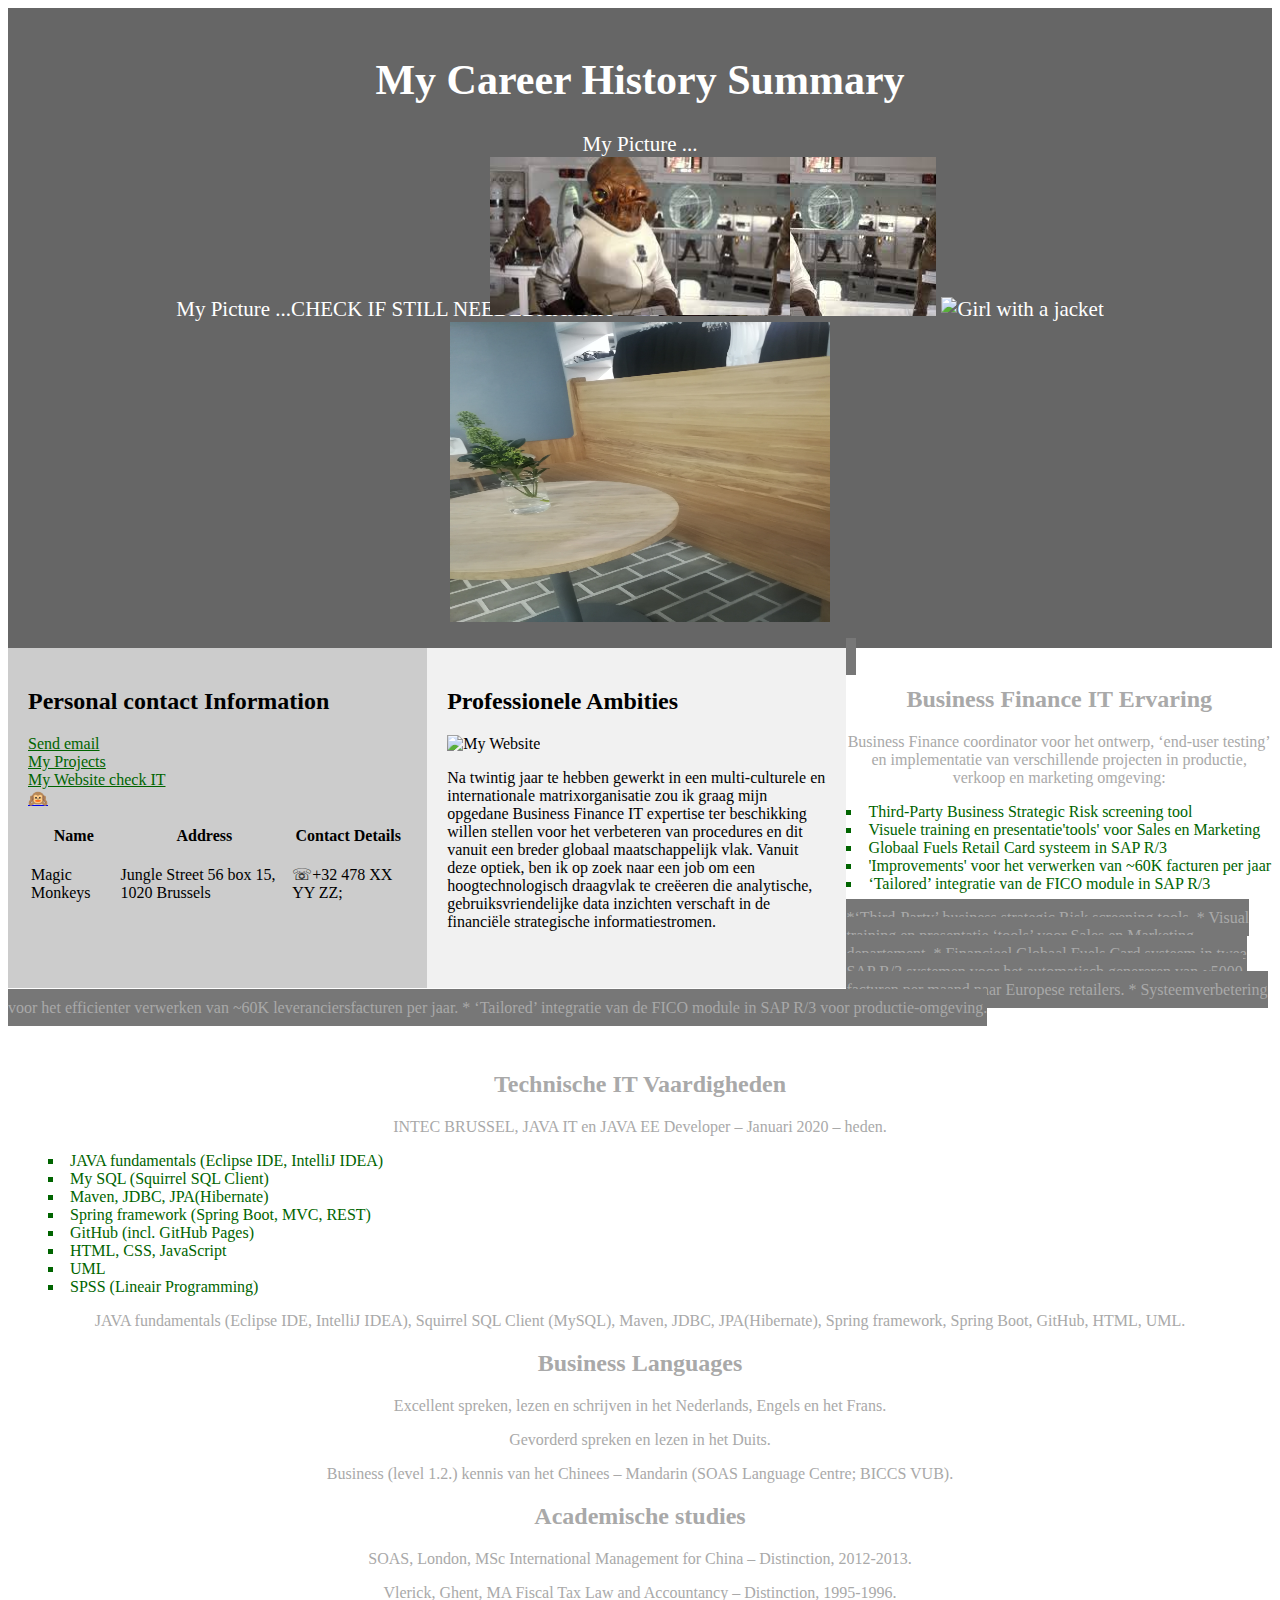
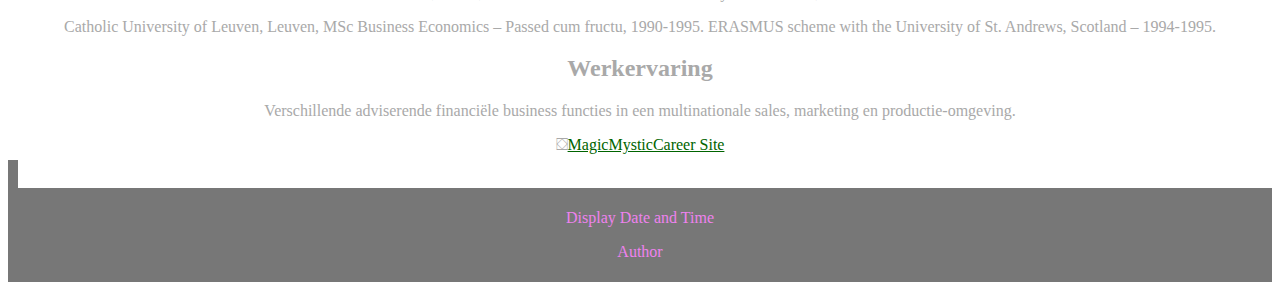
==== index.html @ ee161a81 "Update index.html" ====
<!DOCTYPE html>
<html lang="en-us">
<html>
<head>
<link rel="stylesheet" href="styles.css">
<meta http-equiv="refresh" content="120">
<meta charset="UTF-8">
<meta name="keywords" content="HTML, CSS, JavaScript">
<meta name="viewport" content="width=device-width, initial-scale=1.0">
<meta name="description" content="Professional Career Summary">
<meta name="Author" content="Magic Mystic Monkey">
<title>Professional Career Summary </title>
</head>
<body>
	<header>
		<h1>My Career History Summary</h1>
		My Picture ...
		<figure class="swap-on-hover">
		<img  class="swap-on-hover__front-image" 
		src="[data-uri]" data-deferred="1" jsname="Q4LuWd" 
		alt="Admiral Ackbar | StarWars.com" data-atf="true" data-iml="895" style="float.right;">
		<img class="swap-on-hover__back-image" 
		src="myPicture.jpg" alt = "My Picture Girl with a jacket">
		</figure>
			
		
		
		My Picture ...CHECK IF STILL NEEDEDXXXXX
		<img class="rg_i Q4LuWd" src="[data-uri]" data-deferred="1" jsname="Q4LuWd" 
		alt="Admiral Ackbar | StarWars.com" data-atf="true" data-iml="895" style="float.right;" width="318" height="159">
		
		<img src="mypict.jpg" alt = "Girl with a jacket" style="float.right;width:500px;height:600px;"> 
		<img src="coffeetable.jpg" alt="Join me for a coffee" style="width:380px;height:300px;"> 
	</header>

<section>
  <nav>
    <ul>
	<h2> Personal contact Information</h2>
        <li><a href="mailto:magicmonkey@googlemail.com" style="color:darkgreen;">Send email</a></li>
	<li><a href="#" style="color:darkgreen;" >My Projects</a></li>
      	<li><a href="https://www.yme.com" target = "_blank" style="color:darkgreen;">My Website check IT</a></li>
	<li><a href= "monkeysite.asp" <img> &#128585;</a></li>
    </ul>
 	
<table id= "t01">
  <tr>
    <th>Name</th>
    <th>Address</th>
    <th>Contact Details</th>
  </tr>
  <tr> 
    <td>Magic Monkeys</td>
    <td>Jungle Street 56 box 15, 1020 Brussels</td>
    <td><p>  &#9743;+32 478 XX YY ZZ;</p></td>
	</tr>
</table>
</nav>

<article>
		<h2> Professionele Ambities</h2>
			
		<img src="xxx.jpg" alt="My Website" style="width:42px;height:42px;"> 
		
		<p>
		Na twintig jaar te hebben gewerkt in een multi-culturele en internationale matrixorganisatie zou ik graag
		mijn opgedane Business Finance IT expertise ter beschikking willen stellen voor het verbeteren van
		procedures en dit vanuit een breder globaal maatschappelijk vlak.
		Vanuit deze optiek, ben ik op zoek naar een job om een hoogtechnologisch draagvlak te creëeren die
		analytische, gebruiksvriendelijke data inzichten verschaft in de financiële strategische informatiestromen.</p>
</article>	

<header2>	
<h2>Business Finance IT Ervaring</h2>

		<p>Business Finance coordinator voor het ontwerp, ‘end-user testing’ en implementatie van verschillende
		projecten in productie, verkoop en marketing omgeving:</p>
		<p font-size:8>
		<ul class="b">
		<li>Third-Party Business Strategic Risk screening tool</li>
		<li>Visuele training en presentatie'tools' voor Sales en Marketing</li>
		<li>Globaal Fuels Retail Card systeem in SAP R/3</li>
		<li>'Improvements' voor het verwerken van ~60K facturen per jaar</li>
		<li>‘Tailored’ integratie van de FICO module in SAP R/3</li></ul></p>
		
		*‘Third-Party’ business strategic Risk screening tools.</li>
		* Visual training en presentatie ‘tools’ voor Sales en Marketing departement.
		* Financieel Globaal Fuels Card systeem in twee SAP R/3 systemen voor het automatisch genereren
			van ~5000 facturen per maand naar Europese retailers.
		* Systeemverbetering voor het efficienter verwerken van ~60K leveranciersfacturen per jaar.
		* ‘Tailored’ integratie van de FICO module in SAP R/3 voor productie-omgeving.</p>
		<br>
<h2>Technische IT Vaardigheden</h2>
		<p>INTEC BRUSSEL, JAVA IT en JAVA EE Developer – Januari 2020 – heden.</p>
		<p> <ul class="b">
		<li>JAVA fundamentals (Eclipse IDE, IntelliJ IDEA)</li>
		<li>My SQL (Squirrel SQL Client)</li>
		<li>Maven, JDBC, JPA(Hibernate)</li>
		<li>Spring framework (Spring Boot, MVC, REST)</li>
		<li>GitHub (incl. GitHub Pages)</li>
		<li>HTML, CSS, JavaScript</li>
		<li>UML </li>
		<li>SPSS (Lineair Programming)</li></ul></p>
	
	
	<p>JAVA fundamentals (Eclipse IDE, IntelliJ IDEA), Squirrel SQL Client (MySQL), Maven, JDBC,
	JPA(Hibernate), Spring framework, Spring Boot, GitHub, HTML, UML.</p>

<h2>Business Languages</h2>
	<p> Excellent spreken, lezen en schrijven in het Nederlands, Engels en het Frans.</p> 
	<p> Gevorderd spreken en lezen in het Duits.</p>  
	<p> Business (level 1.2.) kennis van het Chinees – Mandarin (SOAS Language Centre; BICCS VUB).</p>

<h2>Academische studies</h2>
	<p> SOAS, London, MSc International Management for China – Distinction, 2012-2013.</p>
	<p> Vlerick, Ghent, MA Fiscal Tax Law and Accountancy – Distinction, 1995-1996. </p>
	<p>Catholic University of Leuven, Leuven, MSc Business Economics – Passed cum fructu, 1990-1995.
	ERASMUS scheme with the University of St. Andrews, Scotland – 1994-1995.</p>
	
<h2>Werkervaring</h2>
	<p> Verschillende adviserende financiële business functies in een multinationale sales, marketing en productie-omgeving.</p>
	<p id = "demo" onclick="myFunction()">&#9931;<a href="https://miekeh.github.io/MagicMonkeysCareer/" style="color:darkgreen">MagicMysticCareer Site</a></p>

</header2>

<footer>
<p id = "demo3" style="color:violet" onmouseover="myFunction()">Display Date and Time</p>
<p id = "demo2" style="color:violet" onmouseover="myFunction()">Author</p>
</footer>

<script src ="script.js"></script> 

</body>
</html>
---- styles.css ----
header {
  background-color: #666;
  padding: 20px;
  text-align: center;
  font-size: 21px;
  color: white;
}


div {
  background-color: lightgrey;
  width: 400px;
  border: 10px solid green;
  padding: 30px;
  margin: 20px;
}


nav {
  float: left;
  width: 30%;
  height: 300px; 
  background: #ccc;
  padding: 20px;
}


nav ul {
  list-style-type: none;
  padding: 0;
}


ul{
	list-style-type: none;
	text-align:left;
	padding-right;
}

ul.b {
  list-style-type: square;
  text-align:left;
	list-style-position: inside;
}

li {
	color: darkgreen;
}

article {
  float: left;
  padding: 20px;
  width: 30%;
  background-color: #f1f1f1;
  height: 300px; 
}

/* Clear floats after the columns */
section:after {
  content: "";
  display: table;
  clear: both;
}

/* Make the container relative */
.swap-on-hover {
  position: relative;	
	margin:  0 auto;
	max-width: 300px;
}

/* Select the image and make it absolute to the container */
.swap-on-hover img {
  position: absolute;
  top:0;
  left:0;
	overflow: hidden;
	/* Sets the width and height for the images*/
	width: 300px;
	height: 158px;
}

/* Set z-index higher than the back image, so it's alwyas on the front.
Opacity leaner to .25s gives a nice fading effect. 
*/
.swap-on-hover .swap-on-hover__front-image {
  z-index: 9999;
  transition: opacity .5s linear;
  cursor: pointer;
}

/* When we hover the figure element, the block with .swap-on-hover, we want to use > so the front-image is going to have opacity of 0, which means it will be hidden, to the back image will show */
.swap-on-hover:hover > .swap-on-hover__front-image{
  opacity: 0;
}


header2 {
background-color: #777;
  padding: 10px;
  text-align: center;
  color: darkgrey;
}

footer {
  background-color: #777;
  padding: 5px;
  text-align: center;
  color: white;
}

/* Responsive layout - makes the two columns/boxes stack on top of each other instead of next to each other, on small screens */
@media (max-width: 600px) {
  nav, article {
    width: 100%;
    height: auto;
  }

body {background-color:#bebebe;}
h1 {background-color:rgb(55,180,138); text-align:center; color:white;border:3px solid Violet;}
h2 {text-align:center;color:white;background-color:darkgrey;}
h3 {text-align:center;color:darkgrey;}
p {color:darkgrey;}

/*style of table */
#t01 
{
border: 1px solid black;
width:100%;
border-spacing:2px;
color:black;
background-color: #f1f1c1;
}
th, td {
text-align: left;
padding:15px;
}
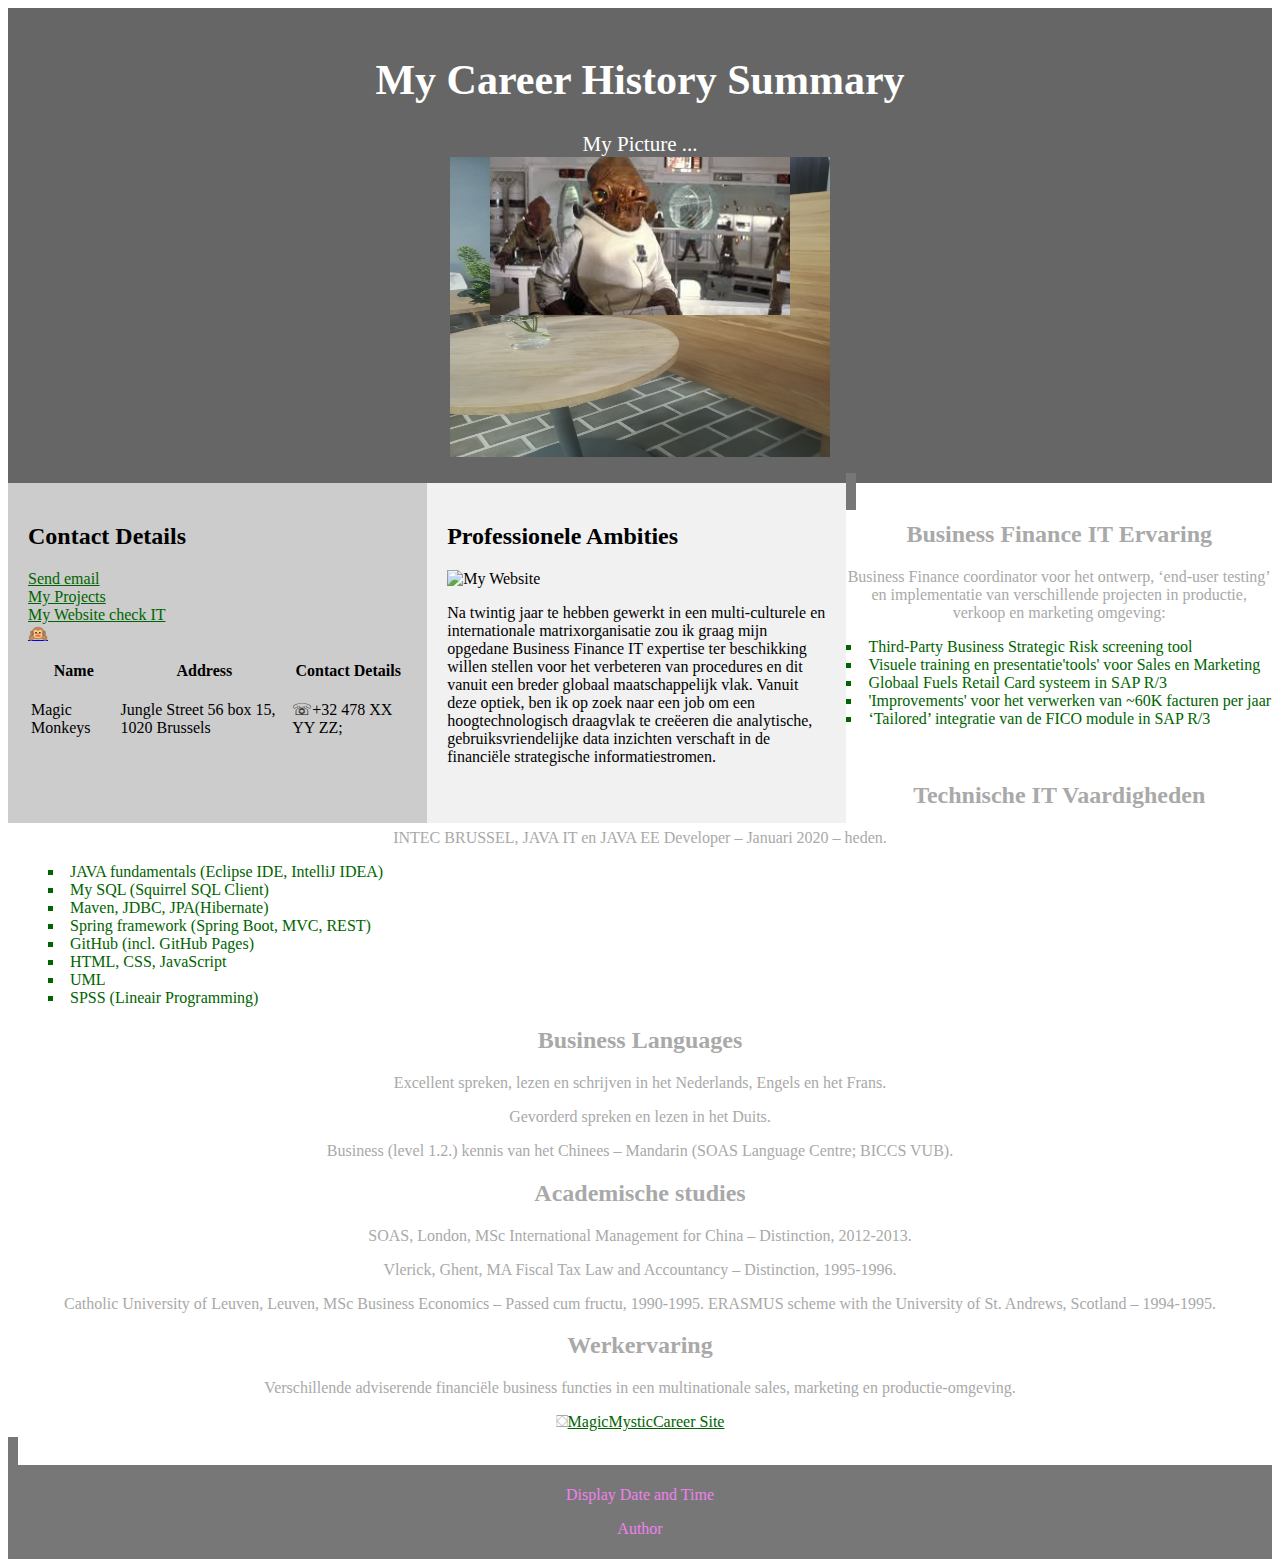
==== commit 9bc38cfd: "Update index.html" ====
--- a/index.html
+++ b/index.html
@@ -22,21 +22,14 @@
 		<img class="swap-on-hover__back-image" 
 		src="myPicture.jpg" alt = "My Picture Girl with a jacket">
 		</figure>
-			
-		
-		
-		My Picture ...CHECK IF STILL NEEDEDXXXXX
-		<img class="rg_i Q4LuWd" src="[data-uri]" data-deferred="1" jsname="Q4LuWd" 
-		alt="Admiral Ackbar | StarWars.com" data-atf="true" data-iml="895" style="float.right;" width="318" height="159">
-		
-		<img src="mypict.jpg" alt = "Girl with a jacket" style="float.right;width:500px;height:600px;"> 
+				
 		<img src="coffeetable.jpg" alt="Join me for a coffee" style="width:380px;height:300px;"> 
 	</header>
 
 <section>
   <nav>
     <ul>
-	<h2> Personal contact Information</h2>
+	<h2> Contact Details</h2>
         <li><a href="mailto:magicmonkey@googlemail.com" style="color:darkgreen;">Send email</a></li>
 	<li><a href="#" style="color:darkgreen;" >My Projects</a></li>
       	<li><a href="https://www.yme.com" target = "_blank" style="color:darkgreen;">My Website check IT</a></li>
@@ -82,13 +75,6 @@
 		<li>Globaal Fuels Retail Card systeem in SAP R/3</li>
 		<li>'Improvements' voor het verwerken van ~60K facturen per jaar</li>
 		<li>‘Tailored’ integratie van de FICO module in SAP R/3</li></ul></p>
-		
-		*‘Third-Party’ business strategic Risk screening tools.</li>
-		* Visual training en presentatie ‘tools’ voor Sales en Marketing departement.
-		* Financieel Globaal Fuels Card systeem in twee SAP R/3 systemen voor het automatisch genereren
-			van ~5000 facturen per maand naar Europese retailers.
-		* Systeemverbetering voor het efficienter verwerken van ~60K leveranciersfacturen per jaar.
-		* ‘Tailored’ integratie van de FICO module in SAP R/3 voor productie-omgeving.</p>
 		<br>
 <h2>Technische IT Vaardigheden</h2>
 		<p>INTEC BRUSSEL, JAVA IT en JAVA EE Developer – Januari 2020 – heden.</p>
@@ -101,19 +87,14 @@
 		<li>HTML, CSS, JavaScript</li>
 		<li>UML </li>
 		<li>SPSS (Lineair Programming)</li></ul></p>
-	
-	
-	<p>JAVA fundamentals (Eclipse IDE, IntelliJ IDEA), Squirrel SQL Client (MySQL), Maven, JDBC,
-	JPA(Hibernate), Spring framework, Spring Boot, GitHub, HTML, UML.</p>
-
 <h2>Business Languages</h2>
 	<p> Excellent spreken, lezen en schrijven in het Nederlands, Engels en het Frans.</p> 
 	<p> Gevorderd spreken en lezen in het Duits.</p>  
 	<p> Business (level 1.2.) kennis van het Chinees – Mandarin (SOAS Language Centre; BICCS VUB).</p>
 
 <h2>Academische studies</h2>
-	<p> SOAS, London, MSc International Management for China – Distinction, 2012-2013.</p>
-	<p> Vlerick, Ghent, MA Fiscal Tax Law and Accountancy – Distinction, 1995-1996. </p>
+	<p>SOAS, London, MSc International Management for China – Distinction, 2012-2013.</p>
+	<p>Vlerick, Ghent, MA Fiscal Tax Law and Accountancy – Distinction, 1995-1996. </p>
 	<p>Catholic University of Leuven, Leuven, MSc Business Economics – Passed cum fructu, 1990-1995.
 	ERASMUS scheme with the University of St. Andrews, Scotland – 1994-1995.</p>
 	
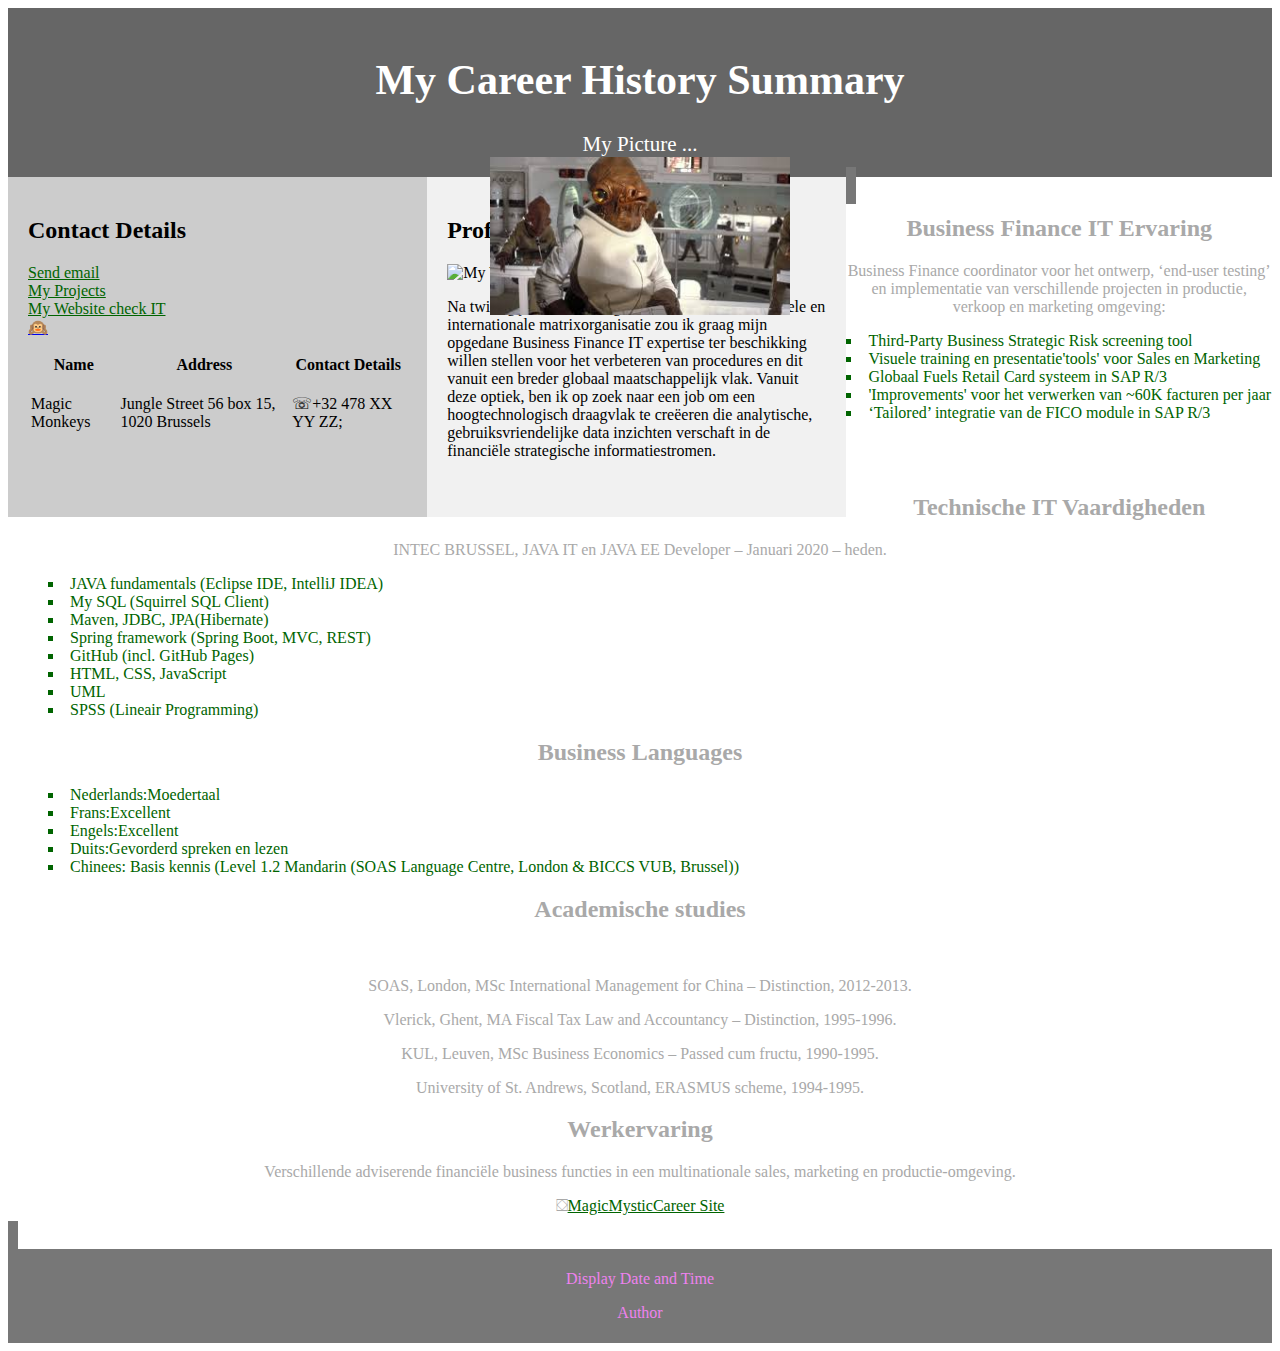
==== commit 671a83ba: "Update index.html" ====
--- a/index.html
+++ b/index.html
@@ -22,8 +22,6 @@
 		<img class="swap-on-hover__back-image" 
 		src="myPicture.jpg" alt = "My Picture Girl with a jacket">
 		</figure>
-				
-		<img src="coffeetable.jpg" alt="Join me for a coffee" style="width:380px;height:300px;"> 
 	</header>
 
 <section>
@@ -76,6 +74,7 @@
 		<li>'Improvements' voor het verwerken van ~60K facturen per jaar</li>
 		<li>‘Tailored’ integratie van de FICO module in SAP R/3</li></ul></p>
 		<br>
+		<br>
 <h2>Technische IT Vaardigheden</h2>
 		<p>INTEC BRUSSEL, JAVA IT en JAVA EE Developer – Januari 2020 – heden.</p>
 		<p> <ul class="b">
@@ -88,16 +87,20 @@
 		<li>UML </li>
 		<li>SPSS (Lineair Programming)</li></ul></p>
 <h2>Business Languages</h2>
-	<p> Excellent spreken, lezen en schrijven in het Nederlands, Engels en het Frans.</p> 
-	<p> Gevorderd spreken en lezen in het Duits.</p>  
-	<p> Business (level 1.2.) kennis van het Chinees – Mandarin (SOAS Language Centre; BICCS VUB).</p>
+	<p> <ul class="b">
+	<li>Nederlands:Moedertaal</li> 
+	<li>Frans:Excellent</li>
+	<li>Engels:Excellent</li>
+	<li>Duits:Gevorderd spreken en lezen</li>
+	<li>Chinees: Basis kennis (Level 1.2 Mandarin (SOAS Language Centre, London & BICCS VUB, Brussel))</li></ul>
 
 <h2>Academische studies</h2>
+	<br>
 	<p>SOAS, London, MSc International Management for China – Distinction, 2012-2013.</p>
 	<p>Vlerick, Ghent, MA Fiscal Tax Law and Accountancy – Distinction, 1995-1996. </p>
-	<p>Catholic University of Leuven, Leuven, MSc Business Economics – Passed cum fructu, 1990-1995.
-	ERASMUS scheme with the University of St. Andrews, Scotland – 1994-1995.</p>
-	
+	<p>KUL, Leuven, MSc Business Economics – Passed cum fructu, 1990-1995.</p>
+	<p>University of St. Andrews, Scotland, ERASMUS scheme, 1994-1995.</p>
+		
 <h2>Werkervaring</h2>
 	<p> Verschillende adviserende financiële business functies in een multinationale sales, marketing en productie-omgeving.</p>
 	<p id = "demo" onclick="myFunction()">&#9931;<a href="https://miekeh.github.io/MagicMonkeysCareer/" style="color:darkgreen">MagicMysticCareer Site</a></p>
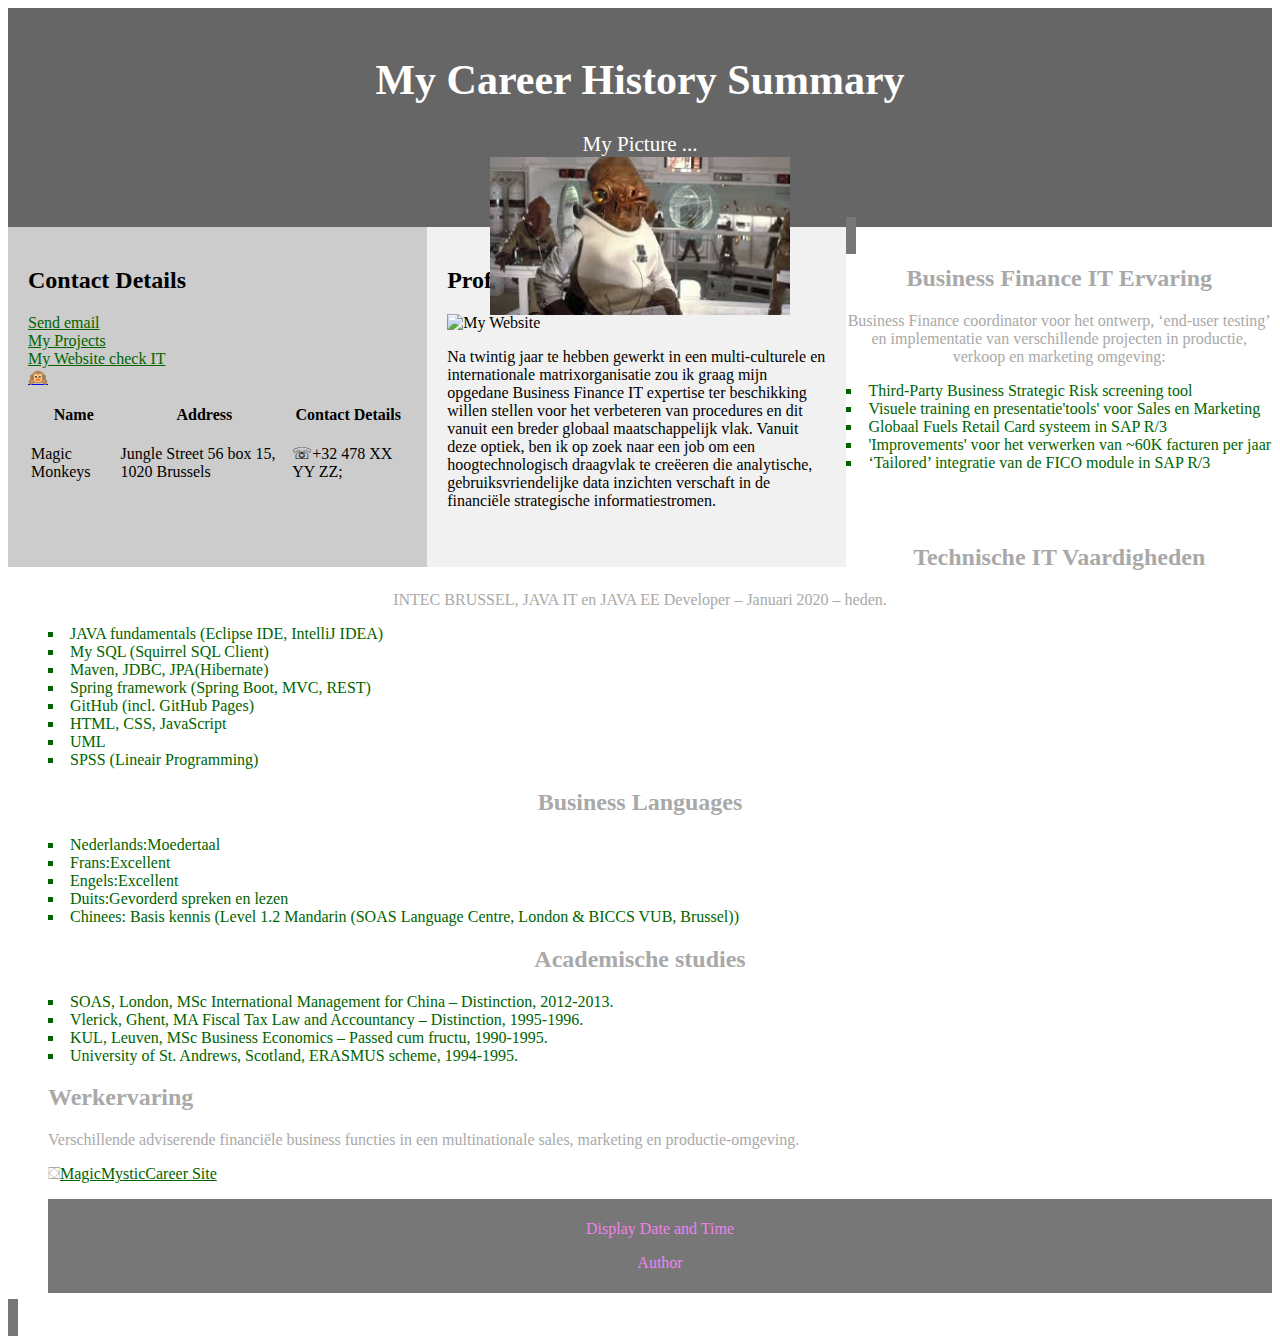
==== commit 7fbf903f: "Update index.html" ====
--- a/index.html
+++ b/index.html
@@ -22,6 +22,8 @@
 		<img class="swap-on-hover__back-image" 
 		src="myPicture.jpg" alt = "My Picture Girl with a jacket">
 		</figure>
+		<br>
+		<br>
 	</header>
 
 <section>
@@ -95,12 +97,12 @@
 	<li>Chinees: Basis kennis (Level 1.2 Mandarin (SOAS Language Centre, London & BICCS VUB, Brussel))</li></ul>
 
 <h2>Academische studies</h2>
-	<br>
-	<p>SOAS, London, MSc International Management for China – Distinction, 2012-2013.</p>
-	<p>Vlerick, Ghent, MA Fiscal Tax Law and Accountancy – Distinction, 1995-1996. </p>
-	<p>KUL, Leuven, MSc Business Economics – Passed cum fructu, 1990-1995.</p>
-	<p>University of St. Andrews, Scotland, ERASMUS scheme, 1994-1995.</p>
-		
+	<p> <ul class="b">
+	<li>SOAS, London, MSc International Management for China – Distinction, 2012-2013.</li> 
+	<li>Vlerick, Ghent, MA Fiscal Tax Law and Accountancy – Distinction, 1995-1996.</li>
+	<li>KUL, Leuven, MSc Business Economics – Passed cum fructu, 1990-1995.</li>
+	<li>University of St. Andrews, Scotland, ERASMUS scheme, 1994-1995.</li></lu>
+			
 <h2>Werkervaring</h2>
 	<p> Verschillende adviserende financiële business functies in een multinationale sales, marketing en productie-omgeving.</p>
 	<p id = "demo" onclick="myFunction()">&#9931;<a href="https://miekeh.github.io/MagicMonkeysCareer/" style="color:darkgreen">MagicMysticCareer Site</a></p>
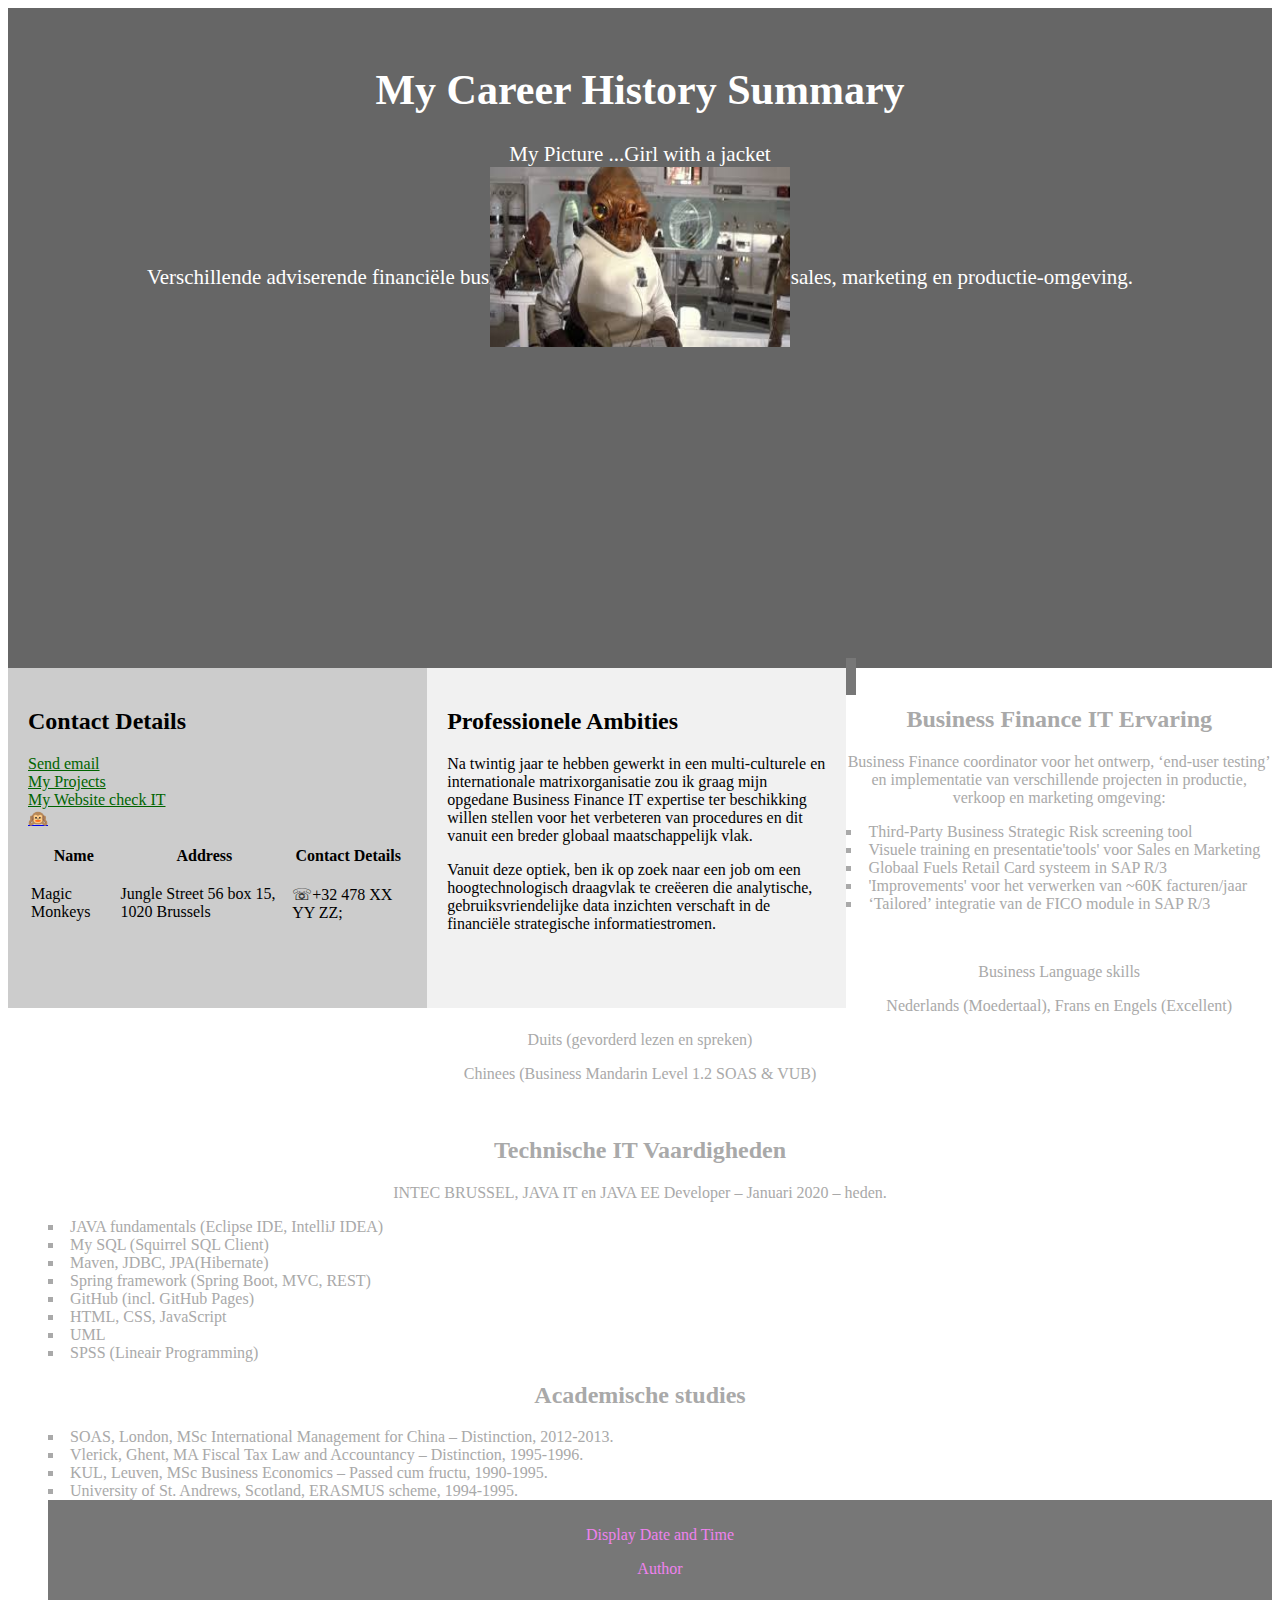
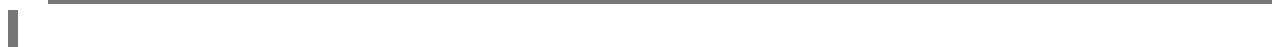
==== commit 1c9375be: "Update index.html" ====
--- a/index.html
+++ b/index.html
@@ -14,7 +14,7 @@
 <body>
 	<header>
 		<h1>My Career History Summary</h1>
-		My Picture ...
+		My Picture ...Girl with a jacket
 		<figure class="swap-on-hover">
 		<img  class="swap-on-hover__front-image" 
 		src="[data-uri]" data-deferred="1" jsname="Q4LuWd" 
@@ -24,6 +24,11 @@
 		</figure>
 		<br>
 		<br>
+		
+		<p style="font-size:12px">Werkervaring<p>
+	<p> Verschillende adviserende financiële business functies in een multinationale sales, marketing en productie-omgeving.</p>
+	<p id = "demo" onclick="myFunction()">&#9931;<a href="https://miekeh.github.io/MagicMonkeysCareer/" style="color:darkgreen">MagicMysticCareer Site</a></p>
+		
 	</header>
 
 <section>
@@ -52,14 +57,12 @@
 
 <article>
 		<h2> Professionele Ambities</h2>
-			
-		<img src="xxx.jpg" alt="My Website" style="width:42px;height:42px;"> 
-		
+				
 		<p>
 		Na twintig jaar te hebben gewerkt in een multi-culturele en internationale matrixorganisatie zou ik graag
 		mijn opgedane Business Finance IT expertise ter beschikking willen stellen voor het verbeteren van
-		procedures en dit vanuit een breder globaal maatschappelijk vlak.
-		Vanuit deze optiek, ben ik op zoek naar een job om een hoogtechnologisch draagvlak te creëeren die
+		procedures en dit vanuit een breder globaal maatschappelijk vlak.</p>
+		<p>Vanuit deze optiek, ben ik op zoek naar een job om een hoogtechnologisch draagvlak te creëeren die
 		analytische, gebruiksvriendelijke data inzichten verschaft in de financiële strategische informatiestromen.</p>
 </article>	
 
@@ -68,15 +71,20 @@
 
 		<p>Business Finance coordinator voor het ontwerp, ‘end-user testing’ en implementatie van verschillende
 		projecten in productie, verkoop en marketing omgeving:</p>
-		<p font-size:8>
+		<p>
 		<ul class="b">
 		<li>Third-Party Business Strategic Risk screening tool</li>
 		<li>Visuele training en presentatie'tools' voor Sales en Marketing</li>
 		<li>Globaal Fuels Retail Card systeem in SAP R/3</li>
-		<li>'Improvements' voor het verwerken van ~60K facturen per jaar</li>
+		<li>'Improvements' voor het verwerken van ~60K facturen/jaar</li>
 		<li>‘Tailored’ integratie van de FICO module in SAP R/3</li></ul></p>
 		<br>
+		<p>Business Language skills</p>
+		<p>Nederlands (Moedertaal), Frans en Engels (Excellent)</p>
+		<p>Duits (gevorderd lezen en spreken)</p>
+		<p>Chinees (Business Mandarin Level 1.2 SOAS & VUB)</p>
 		<br>
+	
 <h2>Technische IT Vaardigheden</h2>
 		<p>INTEC BRUSSEL, JAVA IT en JAVA EE Developer – Januari 2020 – heden.</p>
 		<p> <ul class="b">
@@ -88,25 +96,12 @@
 		<li>HTML, CSS, JavaScript</li>
 		<li>UML </li>
 		<li>SPSS (Lineair Programming)</li></ul></p>
-<h2>Business Languages</h2>
-	<p> <ul class="b">
-	<li>Nederlands:Moedertaal</li> 
-	<li>Frans:Excellent</li>
-	<li>Engels:Excellent</li>
-	<li>Duits:Gevorderd spreken en lezen</li>
-	<li>Chinees: Basis kennis (Level 1.2 Mandarin (SOAS Language Centre, London & BICCS VUB, Brussel))</li></ul>
-
 <h2>Academische studies</h2>
 	<p> <ul class="b">
 	<li>SOAS, London, MSc International Management for China – Distinction, 2012-2013.</li> 
 	<li>Vlerick, Ghent, MA Fiscal Tax Law and Accountancy – Distinction, 1995-1996.</li>
 	<li>KUL, Leuven, MSc Business Economics – Passed cum fructu, 1990-1995.</li>
 	<li>University of St. Andrews, Scotland, ERASMUS scheme, 1994-1995.</li></lu>
-			
-<h2>Werkervaring</h2>
-	<p> Verschillende adviserende financiële business functies in een multinationale sales, marketing en productie-omgeving.</p>
-	<p id = "demo" onclick="myFunction()">&#9931;<a href="https://miekeh.github.io/MagicMonkeysCareer/" style="color:darkgreen">MagicMysticCareer Site</a></p>
-
 </header2>
 
 <footer>
--- a/styles.css
+++ b/styles.css
@@ -1,9 +1,10 @@
 header {
   background-color: #666;
-  padding: 20px;
+  padding: 30px;
   text-align: center;
   font-size: 21px;
   color: white;
+  height:600px;
 }
 
 
@@ -40,11 +41,11 @@
 ul.b {
   list-style-type: square;
   text-align:left;
-	list-style-position: inside;
+list-style-position: inside;
 }
 
 li {
-	color: darkgreen;
+	color: darkgrey;
 }
 
 article {
@@ -77,7 +78,7 @@
 	overflow: hidden;
 	/* Sets the width and height for the images*/
 	width: 300px;
-	height: 158px;
+	height: 180px;
 }
 
 /* Set z-index higher than the back image, so it's alwyas on the front.
@@ -104,7 +105,7 @@
 
 footer {
   background-color: #777;
-  padding: 5px;
+  padding: 10px;
   text-align: center;
   color: white;
 }
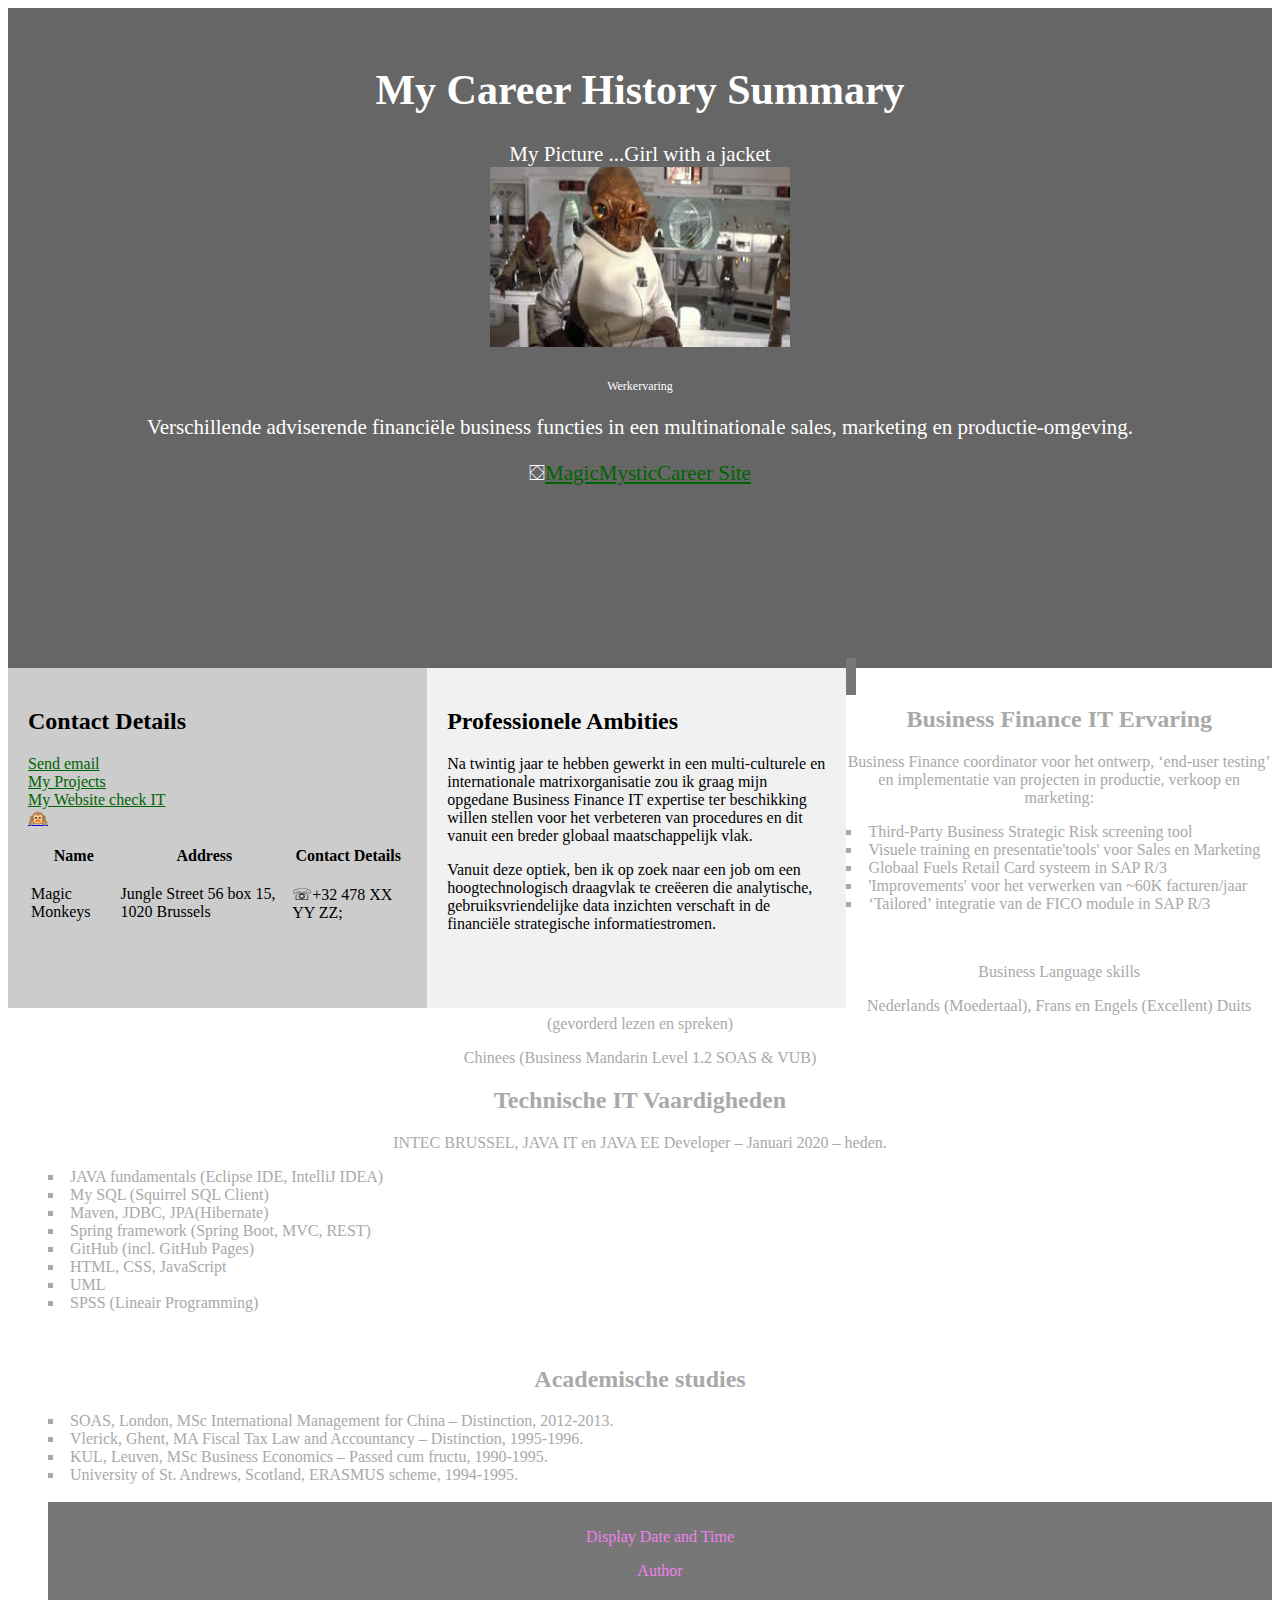
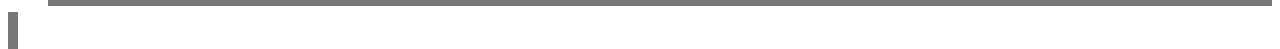
==== commit aefec1a6: "Update index.html" ====
--- a/index.html
+++ b/index.html
@@ -22,6 +22,12 @@
 		<img class="swap-on-hover__back-image" 
 		src="myPicture.jpg" alt = "My Picture Girl with a jacket">
 		</figure>
+		<br>
+		<br>
+		<br>
+		<br>
+		<br>
+		<br>
 		<br>
 		<br>
 		
@@ -69,8 +75,8 @@
 <header2>	
 <h2>Business Finance IT Ervaring</h2>
 
-		<p>Business Finance coordinator voor het ontwerp, ‘end-user testing’ en implementatie van verschillende
-		projecten in productie, verkoop en marketing omgeving:</p>
+		<p>Business Finance coordinator voor het ontwerp, ‘end-user testing’ en implementatie van
+		projecten in productie, verkoop en marketing:</p>
 		<p>
 		<ul class="b">
 		<li>Third-Party Business Strategic Risk screening tool</li>
@@ -80,10 +86,10 @@
 		<li>‘Tailored’ integratie van de FICO module in SAP R/3</li></ul></p>
 		<br>
 		<p>Business Language skills</p>
-		<p>Nederlands (Moedertaal), Frans en Engels (Excellent)</p>
-		<p>Duits (gevorderd lezen en spreken)</p>
+		<p>Nederlands (Moedertaal), Frans en Engels (Excellent)
+		Duits (gevorderd lezen en spreken)</p>
 		<p>Chinees (Business Mandarin Level 1.2 SOAS & VUB)</p>
-		<br>
+		
 	
 <h2>Technische IT Vaardigheden</h2>
 		<p>INTEC BRUSSEL, JAVA IT en JAVA EE Developer – Januari 2020 – heden.</p>
@@ -96,12 +102,14 @@
 		<li>HTML, CSS, JavaScript</li>
 		<li>UML </li>
 		<li>SPSS (Lineair Programming)</li></ul></p>
+		<br>
 <h2>Academische studies</h2>
 	<p> <ul class="b">
 	<li>SOAS, London, MSc International Management for China – Distinction, 2012-2013.</li> 
 	<li>Vlerick, Ghent, MA Fiscal Tax Law and Accountancy – Distinction, 1995-1996.</li>
 	<li>KUL, Leuven, MSc Business Economics – Passed cum fructu, 1990-1995.</li>
 	<li>University of St. Andrews, Scotland, ERASMUS scheme, 1994-1995.</li></lu>
+	<br>
 </header2>
 
 <footer>
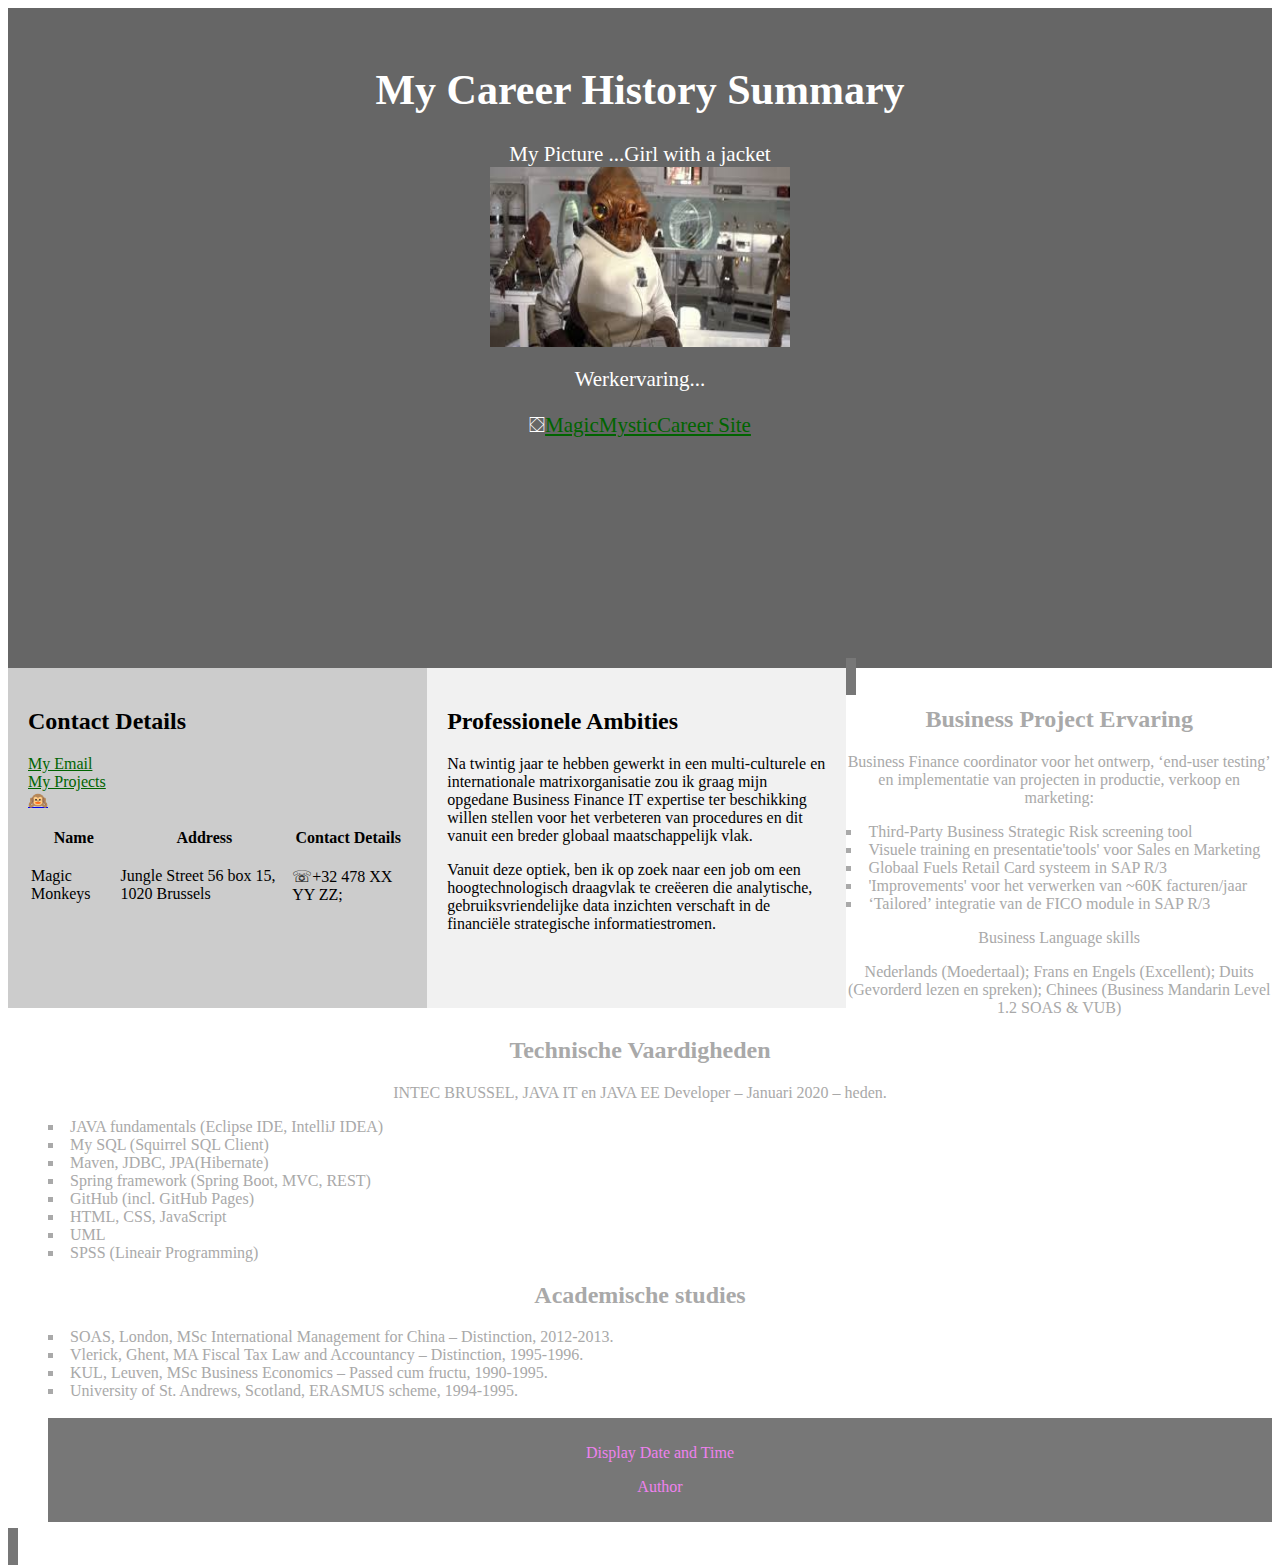
==== commit 531bd81d: "Update index.html" ====
--- a/index.html
+++ b/index.html
@@ -31,20 +31,17 @@
 		<br>
 		<br>
 		
-		<p style="font-size:12px">Werkervaring<p>
-	<p> Verschillende adviserende financiële business functies in een multinationale sales, marketing en productie-omgeving.</p>
-	<p id = "demo" onclick="myFunction()">&#9931;<a href="https://miekeh.github.io/MagicMonkeysCareer/" style="color:darkgreen">MagicMysticCareer Site</a></p>
-		
+		Werkervaring...
+		<p id = "demo" onclick="myFunction()">&#9931;<a href="https://miekeh.github.io/MagicMonkeysCareer/" style="color:darkgreen">MagicMysticCareer Site</a></p>
 	</header>
 
 <section>
   <nav>
     <ul>
 	<h2> Contact Details</h2>
-        <li><a href="mailto:magicmonkey@googlemail.com" style="color:darkgreen;">Send email</a></li>
-	<li><a href="#" style="color:darkgreen;" >My Projects</a></li>
-      	<li><a href="https://www.yme.com" target = "_blank" style="color:darkgreen;">My Website check IT</a></li>
-	<li><a href= "monkeysite.asp" <img> &#128585;</a></li>
+        <li><a href="mailto:magicmonkey@googlemail.com" style="color:darkgreen;">My Email</a></li>
+	<li><a href="#" style="color:darkgreen;">My Projects</a></li>
+      	<li><a href= "monkeysite.asp" <img> &#128585;</a></li>
     </ul>
  	
 <table id= "t01">
@@ -73,25 +70,23 @@
 </article>	
 
 <header2>	
-<h2>Business Finance IT Ervaring</h2>
+<h2 style="color:solid black">Business Project Ervaring</h2>
 
-		<p>Business Finance coordinator voor het ontwerp, ‘end-user testing’ en implementatie van
+		<p style="color:darkgrey;">Business Finance coordinator voor het ontwerp, ‘end-user testing’ en implementatie van
 		projecten in productie, verkoop en marketing:</p>
-		<p>
+		<p style="color:darkgrey;">
 		<ul class="b">
 		<li>Third-Party Business Strategic Risk screening tool</li>
 		<li>Visuele training en presentatie'tools' voor Sales en Marketing</li>
 		<li>Globaal Fuels Retail Card systeem in SAP R/3</li>
 		<li>'Improvements' voor het verwerken van ~60K facturen/jaar</li>
 		<li>‘Tailored’ integratie van de FICO module in SAP R/3</li></ul></p>
-		<br>
-		<p>Business Language skills</p>
-		<p>Nederlands (Moedertaal), Frans en Engels (Excellent)
-		Duits (gevorderd lezen en spreken)</p>
-		<p>Chinees (Business Mandarin Level 1.2 SOAS & VUB)</p>
+		<p style="color:darkgrey;">Business Language skills</p>
+		<p style="color:darkgrey;">Nederlands (Moedertaal); Frans en Engels (Excellent);
+		Duits (Gevorderd lezen en spreken); Chinees (Business Mandarin Level 1.2 SOAS & VUB)</p>
 		
 	
-<h2>Technische IT Vaardigheden</h2>
+<h2>Technische Vaardigheden</h2>
 		<p>INTEC BRUSSEL, JAVA IT en JAVA EE Developer – Januari 2020 – heden.</p>
 		<p> <ul class="b">
 		<li>JAVA fundamentals (Eclipse IDE, IntelliJ IDEA)</li>
@@ -102,7 +97,6 @@
 		<li>HTML, CSS, JavaScript</li>
 		<li>UML </li>
 		<li>SPSS (Lineair Programming)</li></ul></p>
-		<br>
 <h2>Academische studies</h2>
 	<p> <ul class="b">
 	<li>SOAS, London, MSc International Management for China – Distinction, 2012-2013.</li> 
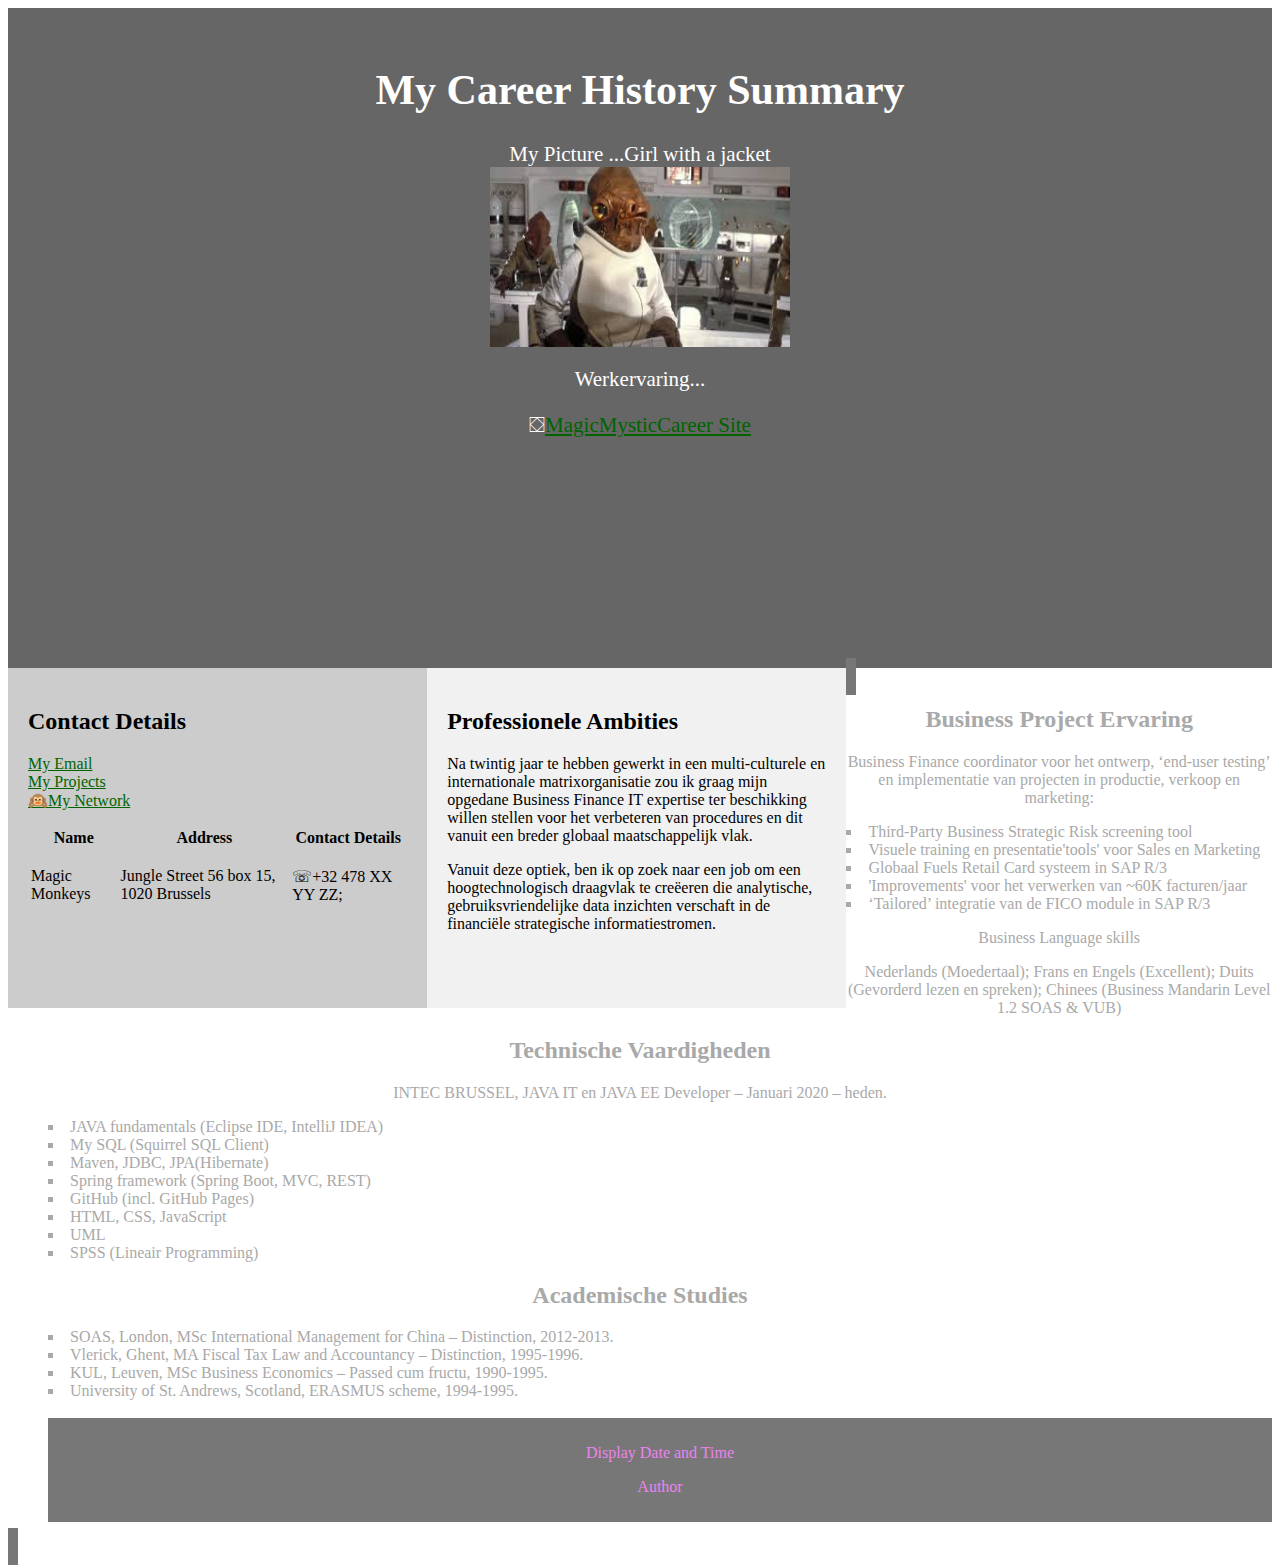
==== commit 98e8d8c1: "Update index.html" ====
--- a/index.html
+++ b/index.html
@@ -41,7 +41,7 @@
 	<h2> Contact Details</h2>
         <li><a href="mailto:magicmonkey@googlemail.com" style="color:darkgreen;">My Email</a></li>
 	<li><a href="#" style="color:darkgreen;">My Projects</a></li>
-      	<li><a href= "monkeysite.asp" <img> &#128585;</a></li>
+      	<li><a href= "https://www.linkedin.com/in/mieke-s-houvenaghel-aa50012" style="color:darkgreen;" <img> &#128585;My Network</a></li>
     </ul>
  	
 <table id= "t01">
@@ -72,7 +72,7 @@
 <header2>	
 <h2 style="color:solid black">Business Project Ervaring</h2>
 
-		<p style="color:darkgrey;">Business Finance coordinator voor het ontwerp, ‘end-user testing’ en implementatie van
+		<p style="color:solid black;">Business Finance coordinator voor het ontwerp, ‘end-user testing’ en implementatie van
 		projecten in productie, verkoop en marketing:</p>
 		<p style="color:darkgrey;">
 		<ul class="b">
@@ -81,7 +81,7 @@
 		<li>Globaal Fuels Retail Card systeem in SAP R/3</li>
 		<li>'Improvements' voor het verwerken van ~60K facturen/jaar</li>
 		<li>‘Tailored’ integratie van de FICO module in SAP R/3</li></ul></p>
-		<p style="color:darkgrey;">Business Language skills</p>
+		<p style="color:solid black;">Business Language skills</p>
 		<p style="color:darkgrey;">Nederlands (Moedertaal); Frans en Engels (Excellent);
 		Duits (Gevorderd lezen en spreken); Chinees (Business Mandarin Level 1.2 SOAS & VUB)</p>
 		
@@ -97,7 +97,7 @@
 		<li>HTML, CSS, JavaScript</li>
 		<li>UML </li>
 		<li>SPSS (Lineair Programming)</li></ul></p>
-<h2>Academische studies</h2>
+<h2>Academische Studies</h2>
 	<p> <ul class="b">
 	<li>SOAS, London, MSc International Management for China – Distinction, 2012-2013.</li> 
 	<li>Vlerick, Ghent, MA Fiscal Tax Law and Accountancy – Distinction, 1995-1996.</li>
